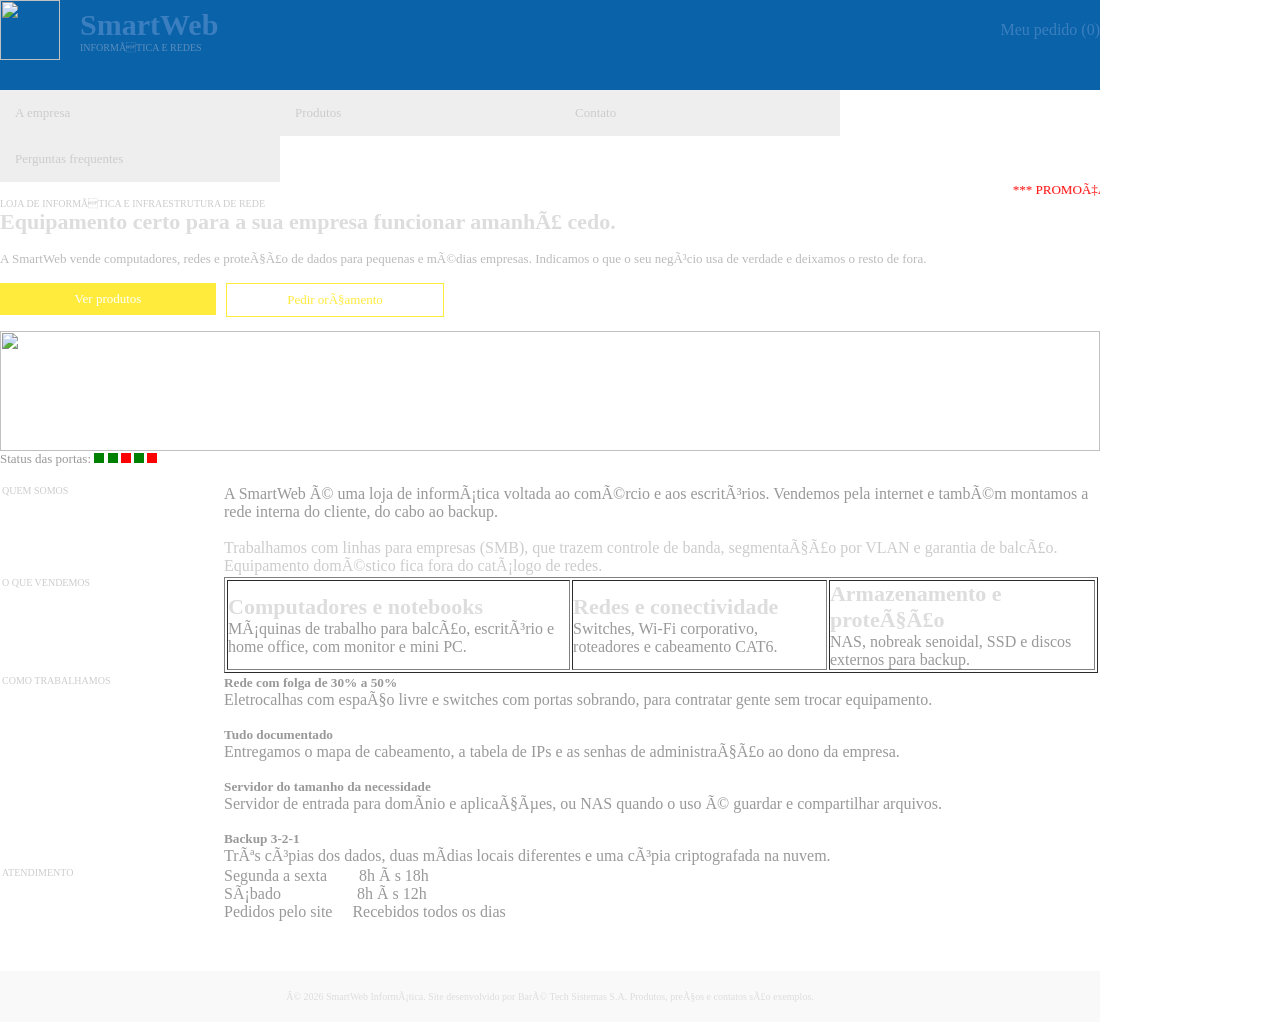
==== smartwebinformatica-desafio.html @ ed31da92 "chore: arquivo original do desafio" ====
<!--
  ==========================================================================
  DESAFIO — DESENVOLVIMENTO WEB I (2º PERÍODO) — "RESGATE DA SMARTWEB"
  Faculdade Senac AM – FATESE | Prof. João Marcos Aires Duarte
  ==========================================================================

  CONTEXTO
  A SmartWeb Informática contratou um "sobrinho que mexe com computador"
  para fazer o site da loja. O resultado está neste arquivo: a página
  abre, mas quase nada funciona, não é acessível, não é responsiva e
  ignora praticamente todas as boas práticas estudadas na apostila.

  Sua equipe foi contratada para RESGATAR o site.

  MISSÃO
  1. Fazer o site FUNCIONAR:
     - as abas (A empresa, Produtos, Contato, Perguntas frequentes)
       devem alternar o conteúdo exibido;
     - o catálogo deve exibir os 12 produtos, com busca e filtro por linha;
     - "Adicionar ao pedido" deve somar itens e o total corretamente;
     - o formulário de contato deve validar nome, e-mail e mensagem,
       exibindo os erros AO LADO DE CADA CAMPO (nada de alert);
     - as perguntas frequentes devem abrir e fechar por clique E teclado.
  2. Aplicar as BOAS PRÁTICAS da apostila em todo o arquivo:
     - Unidade 1 e 2 (HTML5): doctype, lang, charset, viewport, semântica,
       hierarquia de títulos, formulários com <label>, alt em imagens,
       tabelas apenas para dados.
     - Unidade 3 (CSS3): separação de responsabilidades, especificidade,
       box-sizing, Flexbox/Grid, mobile-first, unidades relativas (rem),
       variáveis CSS, sem abuso de !important.
     - Unidade 5 (Acessibilidade): contraste mínimo 4.5:1, foco visível,
       operação por teclado, ARIA apenas quando necessário, aria-live,
       prefers-reduced-motion, informação que não dependa só de cor.
     - Unidade 6 e 8 (JavaScript): const/let, addEventListener (nada de
       onclick no HTML), comparação estrita, textContent em vez de
       innerHTML com dados do usuário, alternância de CLASSES (não de
       element.style), sem alert(), sem document.write, sem eval.

  REGRAS
  - Não altere os textos, produtos, preços nem os contatos da loja.
  - Pode reorganizar o código livremente (inclusive separar em
    index.html, estilos.css e app.js — isso conta pontos).
  - Não use frameworks (nada de Bootstrap, Tailwind ou Vue neste desafio).
  - Cada correção deve ser registrada em um commit com mensagem descritiva
    (Unidade 1 — Conventional Commits: fix:, refactor:, feat:, style:).

  ENTREGA
  - Repositório no GitHub com o arquivo corrigido e um README.md contendo
    uma TABELA "Problema encontrado | Unidade da apostila | Como corrigi".
  - Relatório do Lighthouse (aba Acessibilidade) ANTES e DEPOIS.
  - Validação sem erros no W3C Markup Validation Service.

  AVALIAÇÃO (peso indicativo)
  - Site funcionando (abas, catálogo, pedido, formulário, FAQ) ......... 30%
  - HTML5 semântico e válido ........................................ 20%
  - CSS3 organizado, responsivo (mobile-first) ...................... 20%
  - Acessibilidade (teclado, contraste, foco, leitor de tela) ....... 20%
  - Tabela de problemas no README + histórico de commits ............ 10%

  DICA: abra o DevTools (F12) > Console. O primeiro erro que aparece NÃO
  é o único. Corrija um, recarregue, e o próximo vai surgir.
  ==========================================================================
-->
<html>
<head>
<title>site</title>

<script type="text/javascript">
// ****** SCRIPT DO SITE ******* NAO MEXER!!!!

var produtos = [
  {nome: "Notebook Pro 14\", i5, 16 GB, SSD 512 GB", sku: "NB-PRO14", linha: "comp", preco: "4290", desc: "Tela Full HD, teclado com numérico reduzido e bateria para o dia todo."},
  {nome: "Desktop Office, i5, 8 GB, SSD 256 GB", sku: "DT-OFFICE", linha: "comp", preco: "2890", desc: "Torre compacta para caixa e atendimento, com Windows 11 Pro."},
  {nome: "Mini PC Compacto, Ryzen 5, 16 GB", sku: "MP-R5", linha: "comp", preco: "2390", desc: "Cabe atrás do monitor e gasta pouca energia. Ideal para recepção."},
  {nome: "Monitor 24\" Full HD IPS", sku: "MN-24IPS", linha: "comp", preco: "849", desc: "Ângulo de visão aberto, entradas HDMI e DisplayPort, base ajustável."},
  {nome: "Switch gerenciável Gigabit, 24 portas", sku: "SW-GER24", linha: "rede", preco: "1690", desc: "VLANs, controle de banda e portas sobrando para a empresa crescer."},
  {nome: "Access Point Wi-Fi 6 de teto", sku: "AP-W6T", linha: "rede", preco: "780", desc: "Rede separada para visitantes e alimentação pelo cabo de rede (PoE)."},
  {nome: "Roteador dual WAN com VLAN", sku: "RT-DWAN", linha: "rede", preco: "620", desc: "Dois links de internet com troca automática se um cair."},
  {nome: "Cabo CAT6, caixa com 305 m", sku: "CB-CAT6-305", linha: "rede", preco: "690", desc: "Par trançado para pontos de rede Gigabit, com capa antichama."},
  {nome: "NAS de 2 baias", sku: "NAS-2B", linha: "prot", preco: "2190", desc: "Compartilha arquivos e faz backup automático. Discos vendidos à parte."},
  {nome: "Nobreak senoidal 1500 VA", sku: "UPS-1500S", linha: "prot", preco: "2450", desc: "Energia limpa para servidor e switch, com proteção contra queima."},
  {nome: "SSD NVMe 1 TB", sku: "SSD-NV1T", linha: "prot", preco: "520", desc: "Troca o disco antigo e deixa o computador bem mais rápido."},
  {nome: "HD externo 2 TB, USB 3.0", sku: "HD-EXT2T", linha: "prot", preco: "489", desc: "Segunda mídia local para a cópia de segurança diária."}
]

var carrinho = []
var linhaAtual = "todas"
var total

function mostraAba(aba) {
  document.getElementById("empresa").style.display = "none"
  document.getElementById("produto").style.display = "none"
  document.getElementById("contato").style.display = "none"
  document.getElementById("faq").style.display = "none"
  document.getElementById(aba).style.display = "block"
}

function montaCatalogo() {
  var html = ""
  for (var i = 0; i <= produtos.length; i++) {
    if (linhaAtual = "todas" || produtos[i].linha == linhaAtual) {
      html = html + "<div class='card' style='float:left;width:240px;height:330px;margin:5px;border:1px solid #eee'>"
      html = html + "<img src='produto" + i + ".png' width='120'>"
      html = html + "<font size='1' color='#ccc'>" + produtos[i].sku + "</font><br>"
      html = html + "<h4>" + produtos[i].nome + "</h4>"
      html = html + "<font size='2' color='#bbb'>" + produtos[i].desc + "</font><br><br>"
      html = html + "<b style='font-size:20px'>R$ " + produtos[i].preco + "</b><br>"
      html = html + "<div class='botao' onclick='adiciona(" + i + ")'>Adicionar ao pedido</div>"
      html = html + "</div>"
    }
  }
  document.getElementById("catalogo").innerHtml = html
}

function filtra(l) {
  linhaAtual == l
  montaCatalogo()
}

function busca() {
  var termo = document.getElementById("busca").value
  document.getElementById("resultadoBusca").innerHTML = "Você buscou por: <b>" + termo + "</b>"
  for (i = 0; i < produtos.length; i++) {
    if (produtos[i].nome.indexOf(termo) > 0) {
      document.getElementById("catalogo").innerHTML = produtos[i].nome
    }
  }
}

function adiciona(i) {
  carrinho.push(produtos[i])
  for (var j = 0; j < carrinho.length; j++) {
    total = total + carrinho[j].preco
  }
  document.getElementById("qtd").innerHTML = carrinho.length
  document.getElementById("total").innerHTML = "R$ " + total
  alert("PRODUTO ADICIONADO COM SUCESSO!!!!!")
}

function limpar() {
  carrinho = ""
  document.getElementById("total").innerHTML = ""
}

function enviar() {
  var nome = document.getElementById("nome").value
  var email = document.getElemetById("email").value
  var msg = document.getElementById("msg").value
  if (nome == "") {
    alert("ERRO!!!")
  }
  if (email.indexOf("@") = -1) {
    alert("ERRO NO EMAIL")
  }
  if (msg == "") alert("ERRO")
  document.getElementById("resultado").innerHTML = "Nome: " + nome + "<br>Email: " + email + "<br>Mensagem: " + msg
}

function copiar(id) {
  document.execCommand("copy")
  alert("copiado")
}

window.onload = montaCatalogo()
</script>

<style>
* { margin: 0; padding: 0; outline: none !important; }
body { width: 1100px; font-family: "Comic Sans MS", cursive; font-size: 13px; color: #999; background: #fff; }
#topo { background: #0a62a8; height: 90px; }
div#topo table tr td div.logo span b { font-size: 30px !important; color: #3b7fc0 !important; }
.aba { float: left; width: 250px; padding: 15px; background: #eee; color: #ccc; cursor: pointer; }
.aba:hover { background: #0a62a8; color: #3b7fc0; }
.botao { background: #ffeb3b; color: #fff; padding: 8px; text-align: center; cursor: pointer; width: 200px; }
.botao:hover { background: #ffd600 !important; }
h1 { font-size: 40px; color: #ddd; }
h1 { font-size: 22px !important; }
.titulo { font-size: 18px !important; color: #aaa !important; }
#produtos .card h4 { color: #aaa; font-size: 14px; }
.card h4 { color: #000 !important; }
.piscar { animation: pisca 0.4s infinite; }
@keyframes pisca { 0% { opacity: 1; } 50% { opacity: 0; } 100% { opacity: 1; } }
.verde { width: 10px; height: 10px; background: green; display: inline-block; }
.vermelho { width: 10px; height: 10px; background: red; display: inline-block; }
.resposta { display: none; color: #ccc; }
input, textarea { border: 1px solid #f5f5f5; width: 300px; height: 30px; color: #ccc; }
@media (max-width: 1200px) { #menu { display: none; } }
</style>
</head>

<body bgcolor="white">

<div id="topo">
  <table width="1100" border="0" cellpadding="0" cellspacing="0">
    <tr>
      <td width="80"><img src="logo.png" width="60" height="60"></td>
      <td><div class="logo"><span><b>SmartWeb</b></span><br><font size="1" color="#5d8fbf">INFORMÁTICA E REDES</font></div></td>
      <td align="right"><div onclick="mostraAba('produtos')" style="color:#3b7fc0;cursor:pointer">Meu pedido (<span id="qtd">0</span>)</div></td>
    </tr>
  </table>
</div>

<div id="menu">
  <div class="aba" onclick="mostraAba('empresa')">A empresa</div>
  <div class="aba" onclick="mostraAba('produtos')">Produtos</div>
  <div class="aba" onclick="mostraAba('contato')">Contato</div>
  <div class="aba" onclick="mostraAba('faq')">Perguntas frequentes</div>
</div>
<br><br><br><br>

<!-- EMPRESA -->
<div id="empresa">
  <marquee><font color="red" class="piscar">*** PROMOÇÃO IMPERDÍVEL ***</font></marquee>
  <font size="1" color="#ccc">LOJA DE INFORMÁTICA E INFRAESTRUTURA DE REDE</font>
  <h1>Equipamento certo para a sua empresa funcionar amanhã cedo.</h1>
  <br>
  <font color="#bbb">A SmartWeb vende computadores, redes e proteção de dados para pequenas e médias empresas. Indicamos o que o seu negócio usa de verdade e deixamos o resto de fora.</font>
  <br><br>
  <div class="botao" style="float:left" onclick="mostraAba('produtos')">Ver produtos</div>
  <div class="botao" style="float:left;margin-left:10px;background:#fff;color:#ffeb3b;border:1px solid #ffeb3b" onclick="mostraAba('contato')">Pedir orçamento</div>
  <br><br><br>

  <img src="switch-24-portas.jpg" width="1100" height="120">
  <br>
  Status das portas: <span class="verde"></span> <span class="verde"></span> <span class="vermelho"></span> <span class="verde"></span> <span class="vermelho"></span>
  <br><br>

  <table width="100%" border="0">
    <tr>
      <td width="220" valign="top"><font size="1" color="#ccc">QUEM SOMOS</font></td>
      <td>
        A SmartWeb é uma loja de informática voltada ao comércio e aos escritórios. Vendemos pela internet e também montamos a rede interna do cliente, do cabo ao backup.<br><br>
        <font color="#ccc">Trabalhamos com linhas para empresas (SMB), que trazem controle de banda, segmentação por VLAN e garantia de balcão. Equipamento doméstico fica fora do catálogo de redes.</font>
      </td>
    </tr>
    <tr>
      <td valign="top"><font size="1" color="#ccc">O QUE VENDEMOS</font></td>
      <td>
        <table width="100%" border="1" cellpadding="10">
          <tr>
            <td><h1>Computadores e notebooks</h1>Máquinas de trabalho para balcão, escritório e home office, com monitor e mini PC.</td>
            <td><h1>Redes e conectividade</h1>Switches, Wi-Fi corporativo, roteadores e cabeamento CAT6.</td>
            <td><h1>Armazenamento e proteção</h1>NAS, nobreak senoidal, SSD e discos externos para backup.</td>
          </tr>
        </table>
      </td>
    </tr>
    <tr>
      <td valign="top"><font size="1" color="#ccc">COMO TRABALHAMOS</font></td>
      <td>
        <h5>Rede com folga de 30% a 50%</h5>
        Eletrocalhas com espaço livre e switches com portas sobrando, para contratar gente sem trocar equipamento.<br><br>
        <h5>Tudo documentado</h5>
        Entregamos o mapa de cabeamento, a tabela de IPs e as senhas de administração ao dono da empresa.<br><br>
        <h5>Servidor do tamanho da necessidade</h5>
        Servidor de entrada para domínio e aplicações, ou NAS quando o uso é guardar e compartilhar arquivos.<br><br>
        <h5>Backup 3-2-1</h5>
        Três cópias dos dados, duas mídias locais diferentes e uma cópia criptografada na nuvem.
      </td>
    </tr>
    <tr>
      <td valign="top"><font size="1" color="#ccc">ATENDIMENTO</font></td>
      <td>
        Segunda a sexta &nbsp;&nbsp;&nbsp;&nbsp;&nbsp;&nbsp; 8h às 18h<br>
        Sábado &nbsp;&nbsp;&nbsp;&nbsp;&nbsp;&nbsp;&nbsp;&nbsp;&nbsp;&nbsp;&nbsp;&nbsp;&nbsp;&nbsp;&nbsp;&nbsp;&nbsp; 8h às 12h<br>
        Pedidos pelo site &nbsp;&nbsp;&nbsp; Recebidos todos os dias
      </td>
    </tr>
  </table>
</div>

<!-- PRODUTOS -->
<div id="produtos" style="display:none">
  <input type="text" id="busca" placeholder="buscar..." onkeyup="busca()">
  <span onclick="filtra('todas')" style="cursor:pointer;color:#ccc">Todas as linhas</span> |
  <span onclick="filtra('comp')" style="cursor:pointer;color:#ccc">Computadores e notebooks</span> |
  <span onclick="filtra('rede')" style="cursor:pointer;color:#ccc">Redes e conectividade</span> |
  <span onclick="filtra('prot')" style="cursor:pointer;color:#ccc">Armazenamento e proteção</span>
  <div id="resultadoBusca"></div>
  <br>
  <div id="catalogo"></div>
  <div style="clear:both"></div>

  <div id="pedido" style="border:1px solid #eee;padding:10px;margin-top:20px">
    <h1>Meu pedido</h1>
    Total: <span id="total" style="color:green"></span>
    <br><br>
    <div class="botao" onclick="mostraAba('contato')">Solicitar pedido</div>
    <div class="botao" onclick="limpar()" style="background:#eee">Limpar</div>
  </div>
</div>

<!-- CONTATO -->
<div id="contato" style="display:none">
  <h1>Fale com a SmartWeb</h1>
  <font color="#ccc">Dúvidas, orçamentos e pedidos.</font>
  <br><br>
  <table width="100%">
    <tr>
      <td valign="top">
        <form>
          <input type="text" id="nome" placeholder="Nome"><br><br>
          <input type="text" id="email" placeholder="Email"><br><br>
          <select id="assunto">
            <option>Orçamento</option>
            <option>Pedido de compra</option>
            <option>Projeto de rede</option>
            <option>Suporte e garantia</option>
            <option>Outro assunto</option>
          </select><br><br>
          <textarea id="msg" placeholder="Mensagem"></textarea><br><br>
          <button onclick="enviar()" class="botao">Montar mensagem</button>
        </form>
        <div id="resultado" style="color:#ccc"></div>
      </td>
      <td valign="top">
        <font size="1" color="#ccc">WHATSAPP</font><br>
        <span id="c-wa">(51) 99000-0000</span> <span onclick="copiar('c-wa')" style="color:#ffeb3b;cursor:pointer">[copiar]</span><br><br>
        <font size="1" color="#ccc">TELEFONE</font><br>
        <span id="c-wa">(51) 3000-0000</span> <span onclick="copiar('c-tel')" style="color:#ffeb3b;cursor:pointer">[copiar]</span><br><br>
        <font size="1" color="#ccc">E-MAIL</font><br>
        <span id="c-mail">contato@SmartWebinformatica.com.br</span> <span onclick="copiar('c-mail')" style="color:#ffeb3b;cursor:pointer">[copiar]</span><br><br>
        <font color="#ccc">Respondemos em até um dia útil. Para projeto de rede, informe quantos computadores, impressoras e pontos de Wi-Fi a empresa tem hoje.</font>
      </td>
    </tr>
  </table>
</div>

<!-- FAQ -->
<div id="faq" style="display:none">
  <h1>Perguntas frequentes</h1>

  <h6 onmouseover="this.nextSibling.style.display='block'" onmouseout="this.nextSibling.style.display='none'">Como faço um pedido?</h6>
  <div class="resposta">Na aba Produtos, adicione os itens ao pedido e clique em Solicitar pedido. A mensagem já sai com a lista e o total. Depois é só enviá-la pelo WhatsApp ou pelo e-mail da loja.</div>

  <h6 onmouseover="this.nextSibling.style.display='block'" onmouseout="this.nextSibling.style.display='none'">Quais são as formas de pagamento?</h6>
  <div class="resposta">Pix, boleto, cartão de crédito em até 10 vezes e faturamento para empresas com cadastro aprovado.</div>

  <h6 onmouseover="this.nextSibling.style.display='block'" onmouseout="this.nextSibling.style.display='none'">Qual é o prazo de entrega?</h6>
  <div class="resposta">Itens em estoque saem em até 2 dias úteis. Equipamentos de rede sob encomenda levam de 5 a 10 dias úteis, e avisamos o prazo no orçamento.</div>

  <h6 onmouseover="this.nextSibling.style.display='block'" onmouseout="this.nextSibling.style.display='none'">Os produtos têm garantia e nota fiscal?</h6>
  <div class="resposta">Sim. Todos os produtos têm nota fiscal e garantia do fabricante. Equipamentos de linha empresarial costumam ter garantia estendida, informada na página de cada item.</div>

  <h6 onmouseover="this.nextSibling.style.display='block'" onmouseout="this.nextSibling.style.display='none'">Vocês instalam a rede da minha empresa?</h6>
  <div class="resposta">Fazemos o projeto, o cabeamento e a configuração. A entrega inclui o mapa de cabeamento, a tabela de endereços IP e as senhas dos equipamentos.</div>

  <h6 onmouseover="this.nextSibling.style.display='block'" onmouseout="this.nextSibling.style.display='none'">Qual servidor eu devo comprar?</h6>
  <div class="resposta">Depende do uso. Para guardar arquivos e fazer backup, um NAS atende bem e gasta menos energia. Para controle de domínio ou sistemas de gestão, indicamos um servidor em torre de entrada.</div>

  <h6 onmouseover="this.nextSibling.style.display='block'" onmouseout="this.nextSibling.style.display='none'">Posso trocar um produto?</h6>
  <div class="resposta">Compras feitas pelo site podem ser devolvidas em até 7 dias corridos após o recebimento, com o produto lacrado e sem uso.</div>
</div>

<br><br><br>
<div class="rodape" style="background:#f9f9f9;padding:20px;color:#ddd;font-size:10px">
  <center>
    <script>document.write("© " + new Date().getFullYear())</script> SmartWeb Informática. Site desenvolvido por Baré Tech Sistemas S.A. Produtos, preços e contatos são exemplos.
  </center>
</div>

</body>
</html>
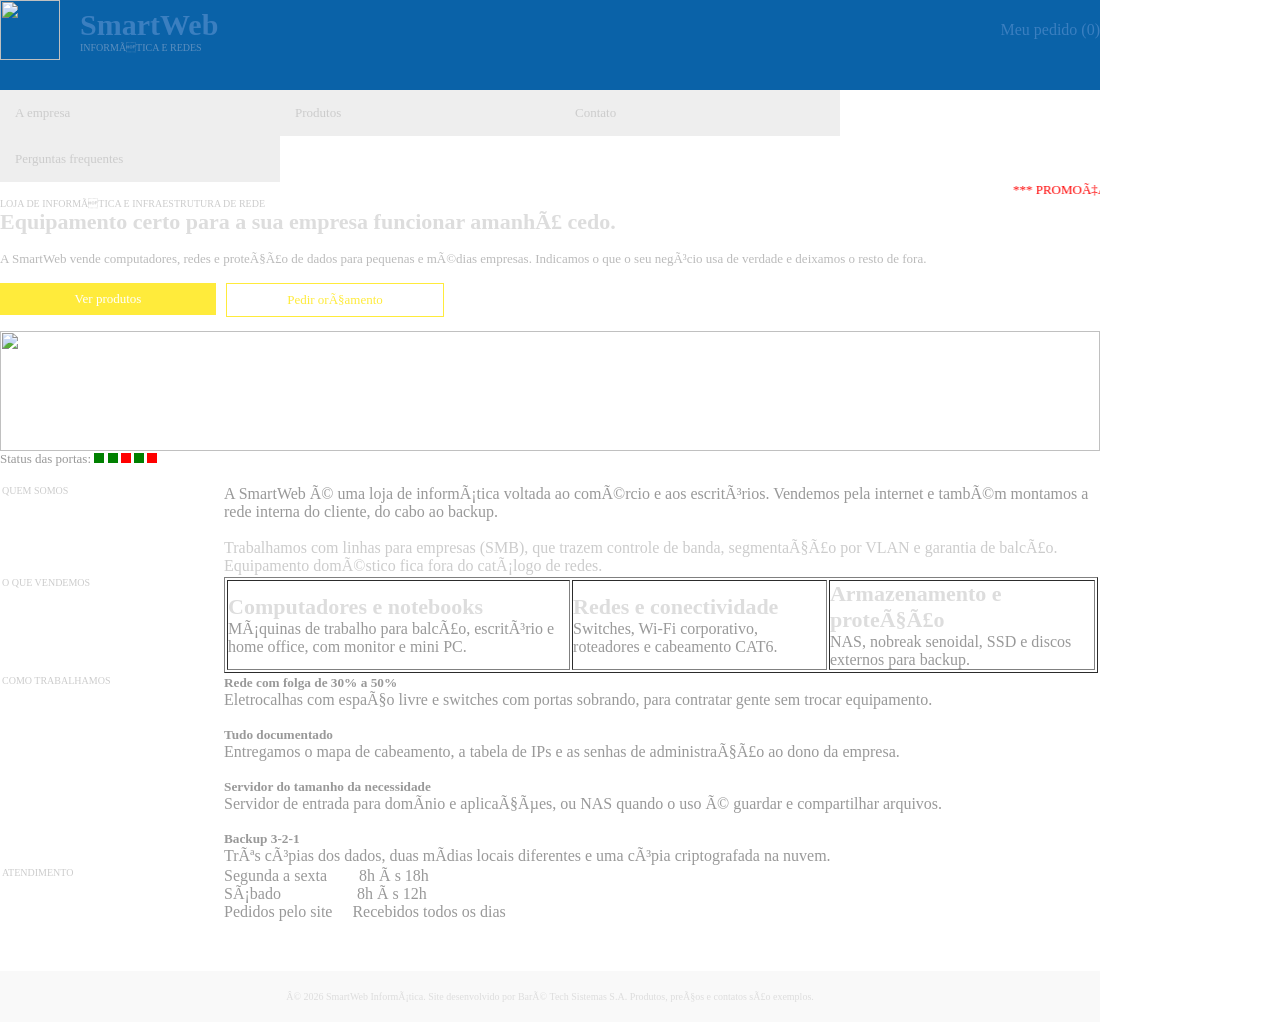
==== commit d6fe8d61: "refactor: extrair css para arquivo externo" ====
--- a/smartwebinformatica-desafio.html
+++ b/smartwebinformatica-desafio.html
@@ -164,28 +164,8 @@
 window.onload = montaCatalogo()
 </script>
 
-<style>
-* { margin: 0; padding: 0; outline: none !important; }
-body { width: 1100px; font-family: "Comic Sans MS", cursive; font-size: 13px; color: #999; background: #fff; }
-#topo { background: #0a62a8; height: 90px; }
-div#topo table tr td div.logo span b { font-size: 30px !important; color: #3b7fc0 !important; }
-.aba { float: left; width: 250px; padding: 15px; background: #eee; color: #ccc; cursor: pointer; }
-.aba:hover { background: #0a62a8; color: #3b7fc0; }
-.botao { background: #ffeb3b; color: #fff; padding: 8px; text-align: center; cursor: pointer; width: 200px; }
-.botao:hover { background: #ffd600 !important; }
-h1 { font-size: 40px; color: #ddd; }
-h1 { font-size: 22px !important; }
-.titulo { font-size: 18px !important; color: #aaa !important; }
-#produtos .card h4 { color: #aaa; font-size: 14px; }
-.card h4 { color: #000 !important; }
-.piscar { animation: pisca 0.4s infinite; }
-@keyframes pisca { 0% { opacity: 1; } 50% { opacity: 0; } 100% { opacity: 1; } }
-.verde { width: 10px; height: 10px; background: green; display: inline-block; }
-.vermelho { width: 10px; height: 10px; background: red; display: inline-block; }
-.resposta { display: none; color: #ccc; }
-input, textarea { border: 1px solid #f5f5f5; width: 300px; height: 30px; color: #ccc; }
-@media (max-width: 1200px) { #menu { display: none; } }
-</style>
+<link rel="stylesheet" href="css/estilos.css">
+
 </head>
 
 <body bgcolor="white">
--- a/css/estilos.css
+++ b/css/estilos.css
@@ -0,0 +1,20 @@
+* { margin: 0; padding: 0; outline: none !important; }
+body { width: 1100px; font-family: "Comic Sans MS", cursive; font-size: 13px; color: #999; background: #fff; }
+#topo { background: #0a62a8; height: 90px; }
+div#topo table tr td div.logo span b { font-size: 30px !important; color: #3b7fc0 !important; }
+.aba { float: left; width: 250px; padding: 15px; background: #eee; color: #ccc; cursor: pointer; }
+.aba:hover { background: #0a62a8; color: #3b7fc0; }
+.botao { background: #ffeb3b; color: #fff; padding: 8px; text-align: center; cursor: pointer; width: 200px; }
+.botao:hover { background: #ffd600 !important; }
+h1 { font-size: 40px; color: #ddd; }
+h1 { font-size: 22px !important; }
+.titulo { font-size: 18px !important; color: #aaa !important; }
+#produtos .card h4 { color: #aaa; font-size: 14px; }
+.card h4 { color: #000 !important; }
+.piscar { animation: pisca 0.4s infinite; }
+@keyframes pisca { 0% { opacity: 1; } 50% { opacity: 0; } 100% { opacity: 1; } }
+.verde { width: 10px; height: 10px; background: green; display: inline-block; }
+.vermelho { width: 10px; height: 10px; background: red; display: inline-block; }
+.resposta { display: none; color: #ccc; }
+input, textarea { border: 1px solid #f5f5f5; width: 300px; height: 30px; color: #ccc; }
+@media (max-width: 1200px) { #menu { display: none; } }
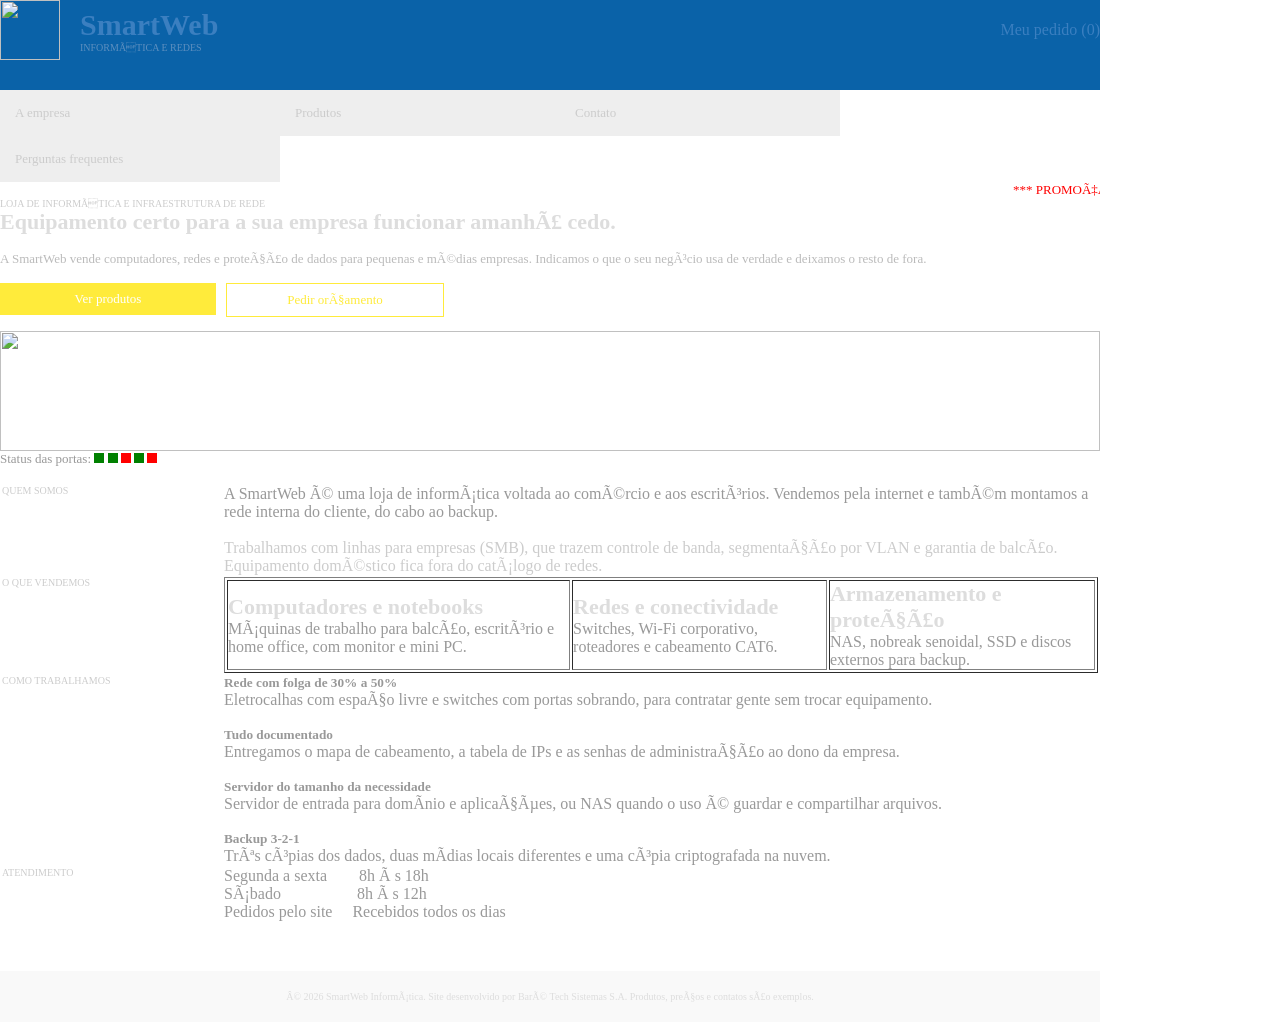
==== commit 8f484c80: "refactor: extrair javascript para arquivo externo" ====
--- a/smartwebinformatica-desafio.html
+++ b/smartwebinformatica-desafio.html
@@ -65,104 +65,7 @@
 <head>
 <title>site</title>
 
-<script type="text/javascript">
-// ****** SCRIPT DO SITE ******* NAO MEXER!!!!
-
-var produtos = [
-  {nome: "Notebook Pro 14\", i5, 16 GB, SSD 512 GB", sku: "NB-PRO14", linha: "comp", preco: "4290", desc: "Tela Full HD, teclado com numérico reduzido e bateria para o dia todo."},
-  {nome: "Desktop Office, i5, 8 GB, SSD 256 GB", sku: "DT-OFFICE", linha: "comp", preco: "2890", desc: "Torre compacta para caixa e atendimento, com Windows 11 Pro."},
-  {nome: "Mini PC Compacto, Ryzen 5, 16 GB", sku: "MP-R5", linha: "comp", preco: "2390", desc: "Cabe atrás do monitor e gasta pouca energia. Ideal para recepção."},
-  {nome: "Monitor 24\" Full HD IPS", sku: "MN-24IPS", linha: "comp", preco: "849", desc: "Ângulo de visão aberto, entradas HDMI e DisplayPort, base ajustável."},
-  {nome: "Switch gerenciável Gigabit, 24 portas", sku: "SW-GER24", linha: "rede", preco: "1690", desc: "VLANs, controle de banda e portas sobrando para a empresa crescer."},
-  {nome: "Access Point Wi-Fi 6 de teto", sku: "AP-W6T", linha: "rede", preco: "780", desc: "Rede separada para visitantes e alimentação pelo cabo de rede (PoE)."},
-  {nome: "Roteador dual WAN com VLAN", sku: "RT-DWAN", linha: "rede", preco: "620", desc: "Dois links de internet com troca automática se um cair."},
-  {nome: "Cabo CAT6, caixa com 305 m", sku: "CB-CAT6-305", linha: "rede", preco: "690", desc: "Par trançado para pontos de rede Gigabit, com capa antichama."},
-  {nome: "NAS de 2 baias", sku: "NAS-2B", linha: "prot", preco: "2190", desc: "Compartilha arquivos e faz backup automático. Discos vendidos à parte."},
-  {nome: "Nobreak senoidal 1500 VA", sku: "UPS-1500S", linha: "prot", preco: "2450", desc: "Energia limpa para servidor e switch, com proteção contra queima."},
-  {nome: "SSD NVMe 1 TB", sku: "SSD-NV1T", linha: "prot", preco: "520", desc: "Troca o disco antigo e deixa o computador bem mais rápido."},
-  {nome: "HD externo 2 TB, USB 3.0", sku: "HD-EXT2T", linha: "prot", preco: "489", desc: "Segunda mídia local para a cópia de segurança diária."}
-]
-
-var carrinho = []
-var linhaAtual = "todas"
-var total
-
-function mostraAba(aba) {
-  document.getElementById("empresa").style.display = "none"
-  document.getElementById("produto").style.display = "none"
-  document.getElementById("contato").style.display = "none"
-  document.getElementById("faq").style.display = "none"
-  document.getElementById(aba).style.display = "block"
-}
-
-function montaCatalogo() {
-  var html = ""
-  for (var i = 0; i <= produtos.length; i++) {
-    if (linhaAtual = "todas" || produtos[i].linha == linhaAtual) {
-      html = html + "<div class='card' style='float:left;width:240px;height:330px;margin:5px;border:1px solid #eee'>"
-      html = html + "<img src='produto" + i + ".png' width='120'>"
-      html = html + "<font size='1' color='#ccc'>" + produtos[i].sku + "</font><br>"
-      html = html + "<h4>" + produtos[i].nome + "</h4>"
-      html = html + "<font size='2' color='#bbb'>" + produtos[i].desc + "</font><br><br>"
-      html = html + "<b style='font-size:20px'>R$ " + produtos[i].preco + "</b><br>"
-      html = html + "<div class='botao' onclick='adiciona(" + i + ")'>Adicionar ao pedido</div>"
-      html = html + "</div>"
-    }
-  }
-  document.getElementById("catalogo").innerHtml = html
-}
-
-function filtra(l) {
-  linhaAtual == l
-  montaCatalogo()
-}
-
-function busca() {
-  var termo = document.getElementById("busca").value
-  document.getElementById("resultadoBusca").innerHTML = "Você buscou por: <b>" + termo + "</b>"
-  for (i = 0; i < produtos.length; i++) {
-    if (produtos[i].nome.indexOf(termo) > 0) {
-      document.getElementById("catalogo").innerHTML = produtos[i].nome
-    }
-  }
-}
-
-function adiciona(i) {
-  carrinho.push(produtos[i])
-  for (var j = 0; j < carrinho.length; j++) {
-    total = total + carrinho[j].preco
-  }
-  document.getElementById("qtd").innerHTML = carrinho.length
-  document.getElementById("total").innerHTML = "R$ " + total
-  alert("PRODUTO ADICIONADO COM SUCESSO!!!!!")
-}
-
-function limpar() {
-  carrinho = ""
-  document.getElementById("total").innerHTML = ""
-}
-
-function enviar() {
-  var nome = document.getElementById("nome").value
-  var email = document.getElemetById("email").value
-  var msg = document.getElementById("msg").value
-  if (nome == "") {
-    alert("ERRO!!!")
-  }
-  if (email.indexOf("@") = -1) {
-    alert("ERRO NO EMAIL")
-  }
-  if (msg == "") alert("ERRO")
-  document.getElementById("resultado").innerHTML = "Nome: " + nome + "<br>Email: " + email + "<br>Mensagem: " + msg
-}
-
-function copiar(id) {
-  document.execCommand("copy")
-  alert("copiado")
-}
-
-window.onload = montaCatalogo()
-</script>
+<script src="js/app.js" defer></script>
 
 <link rel="stylesheet" href="css/estilos.css">
 
